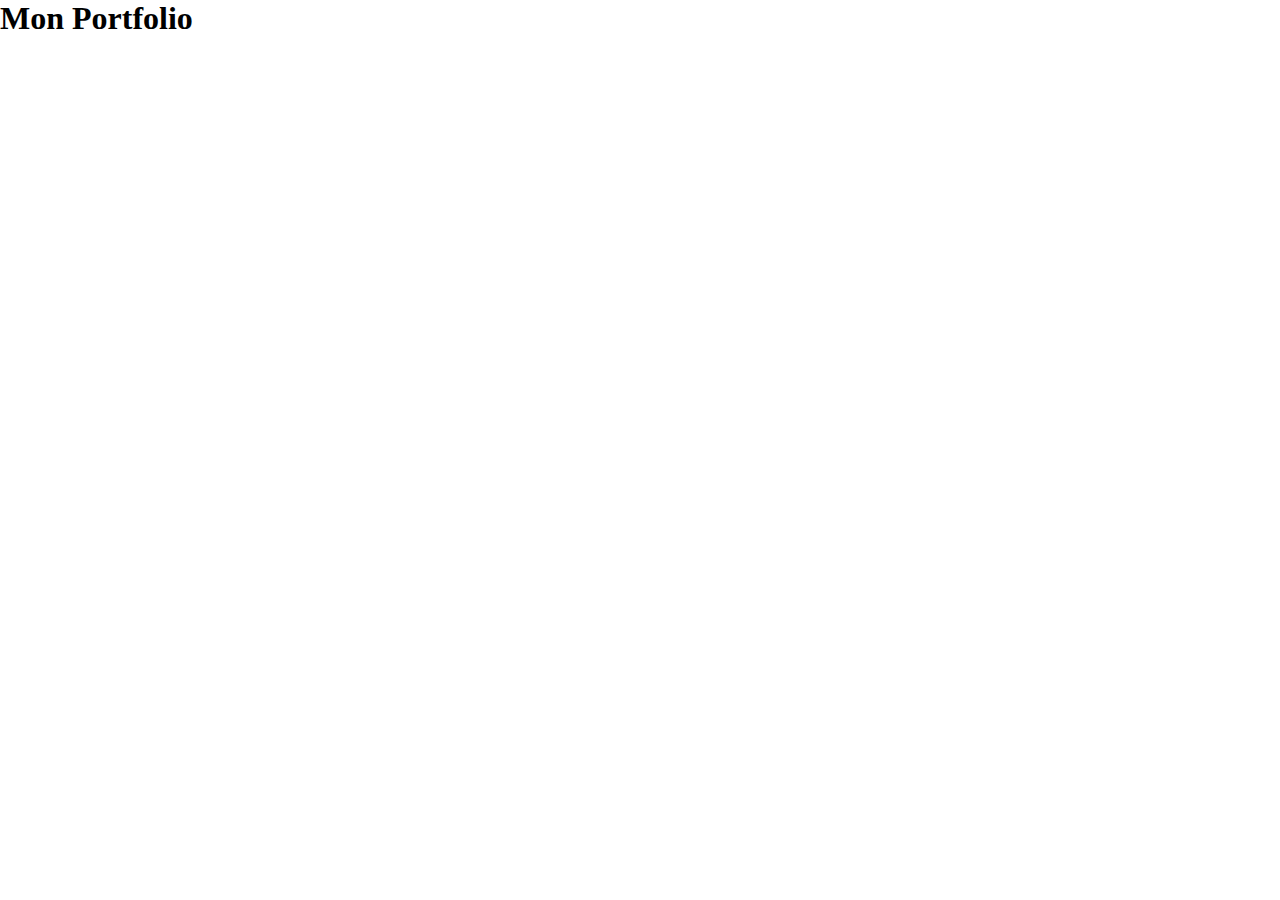
==== index.html @ 1575c594 "first commit" ====
<!DOCTYPE html>
<html lang="en">
<head>
    <meta charset="UTF-8">
    <meta name="viewport" content="width=device-width, initial-scale=1.0">
    <link rel="stylesheet" href="style.css">
    <title>Portfolio - Damien</title>
</head>
<body>
    <header>
        <nav>

        </nav>
    </header>
    <main>
        <section>
            <h1>Mon Portfolio</h1>
        </section>
    </main>
    <footer>

    </footer>
    
</body>
</html>
---- style.css ----
*{
    margin:0;
}
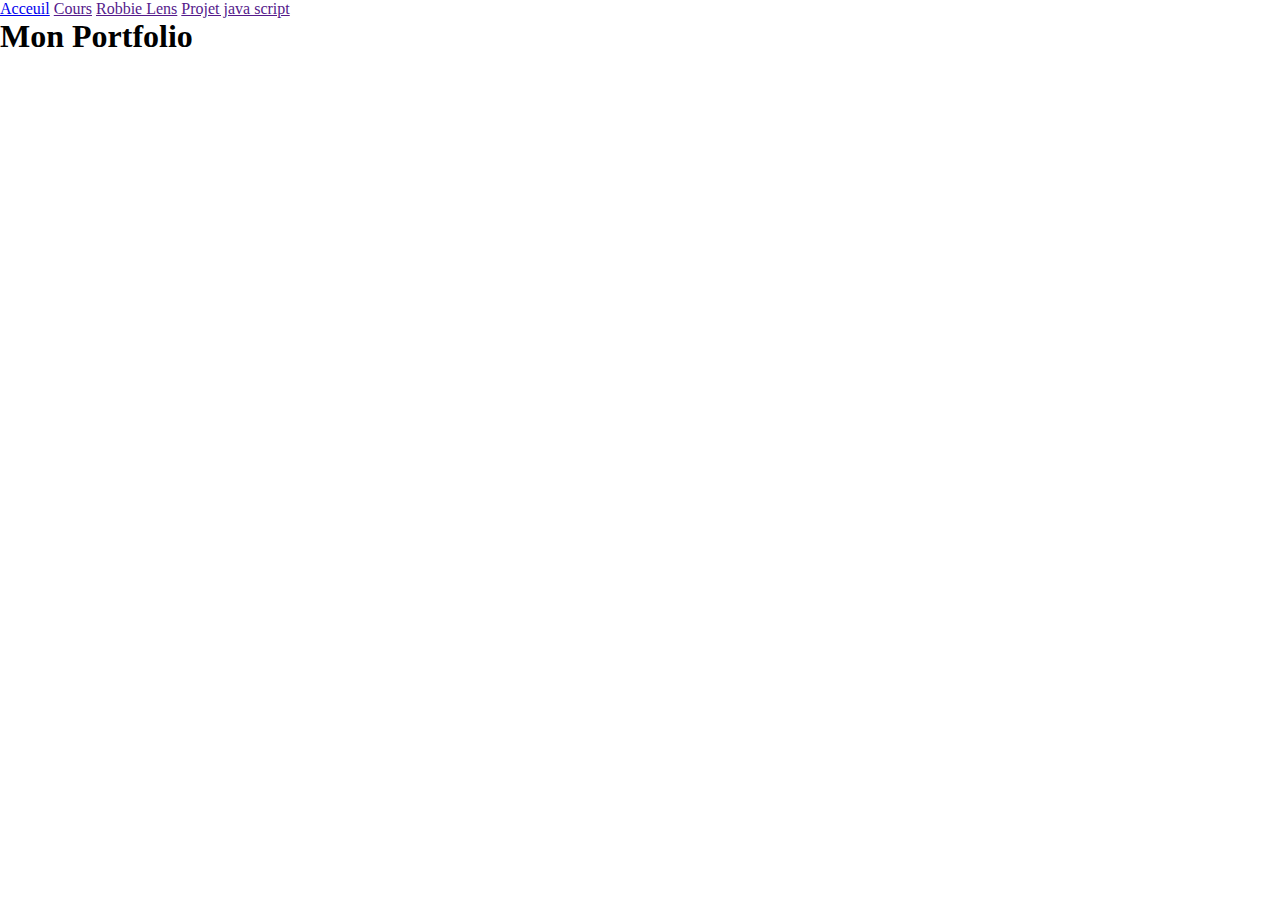
==== commit 892a3225: "Add files via upload" ====
--- a/index.html
+++ b/index.html
@@ -1,25 +1,28 @@
-<!DOCTYPE html>
-<html lang="en">
-<head>
-    <meta charset="UTF-8">
-    <meta name="viewport" content="width=device-width, initial-scale=1.0">
-    <link rel="stylesheet" href="style.css">
-    <title>Portfolio - Damien</title>
-</head>
-<body>
-    <header>
-        <nav>
-
-        </nav>
-    </header>
-    <main>
-        <section>
-            <h1>Mon Portfolio</h1>
-        </section>
-    </main>
-    <footer>
-
-    </footer>
-    
-</body>
+<!DOCTYPE html>
+<html lang="en">
+<head>
+    <meta charset="UTF-8">
+    <meta name="viewport" content="width=device-width, initial-scale=1.0">
+    <link rel="stylesheet" href="style.css">
+    <title>Portfolio - Damien</title>
+</head>
+<body>
+    <header>
+        <nav>
+            <a href="index.html">Acceuil</a>
+            <a href="">Cours</a>
+            <a href="">Robbie Lens</a>
+            <a href="">Projet java script</a>
+        </nav>
+    </header>
+    <main>
+        <section>
+            <h1>Mon Portfolio</h1>
+        </section>
+    </main>
+    <footer>
+
+    </footer>
+    
+</body>
 </html>--- a/style.css
+++ b/style.css
@@ -1,3 +1,3 @@
-*{
-    margin:0;
+*{
+    margin:0;
 }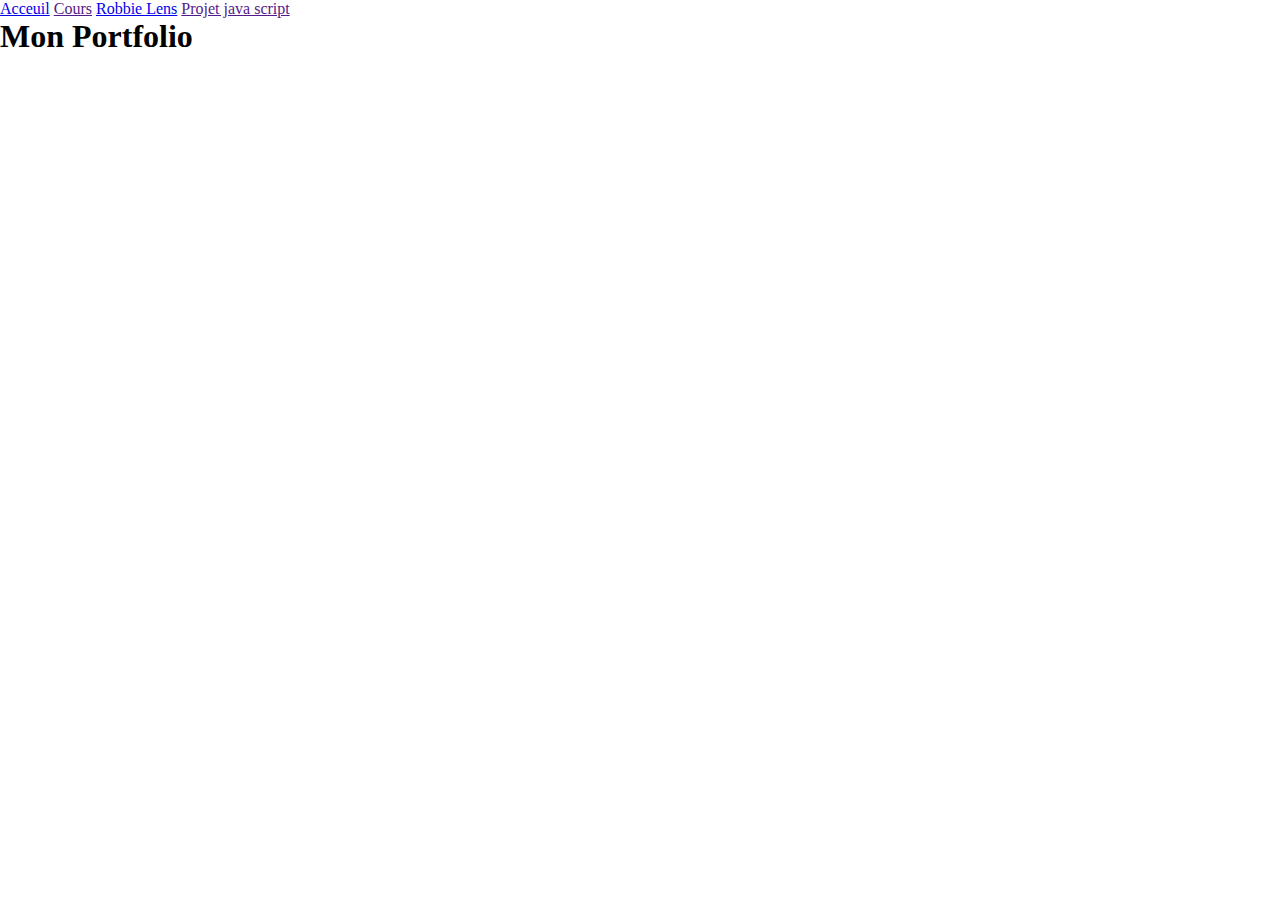
==== commit 6ce99f0d: "Add files via upload" ====
--- a/index.html
+++ b/index.html
@@ -11,7 +11,7 @@
         <nav>
             <a href="index.html">Acceuil</a>
             <a href="">Cours</a>
-            <a href="">Robbie Lens</a>
+            <a href="Robbie Lens/index.html">Robbie Lens</a>
             <a href="">Projet java script</a>
         </nav>
     </header>
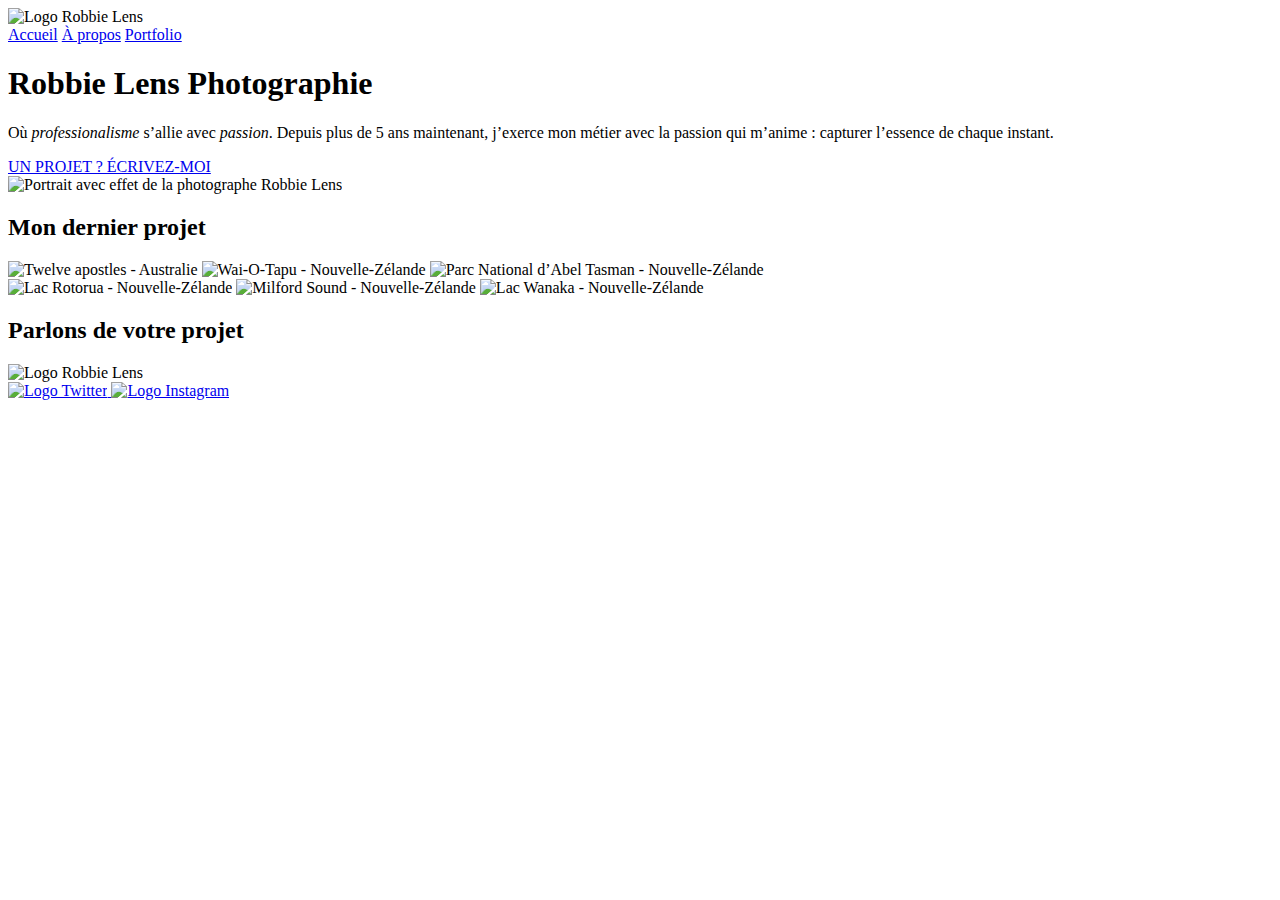
==== commit a0b7f861: "Add files via upload" ====
--- a/index.html
+++ b/index.html
@@ -1,28 +1,71 @@
 <!DOCTYPE html>
-<html lang="en">
+<html lang="fr">
+
 <head>
-    <meta charset="UTF-8">
-    <meta name="viewport" content="width=device-width, initial-scale=1.0">
-    <link rel="stylesheet" href="style.css">
-    <title>Portfolio - Damien</title>
+    <meta charset="utf-8" >
+    <title>Accueil - Robbie Lens Photographie</title>
+    <link href="style/style.css" rel="stylesheet" >
+    <link href="style/index.css" rel="stylesheet" >
+    <link rel="preconnect" href="https://fonts.googleapis.com">
+    <link rel="preconnect" href="https://fonts.gstatic.com" crossorigin>
+    <link href="https://fonts.googleapis.com/css2?family=Manrope&family=Montserrat&display=swap" rel="stylesheet">
 </head>
+
 <body>
     <header>
         <nav>
-            <a href="index.html">Acceuil</a>
-            <a href="">Cours</a>
-            <a href="Robbie Lens/index.html">Robbie Lens</a>
-            <a href="">Projet java script</a>
+            <img src="images/logo.png" alt="Logo Robbie Lens" >
+            <div>
+                <a href="index.html">Accueil</a>
+                <a href="a-propos.html">À propos</a>
+                <a href="portfolio.html">Portfolio</a>
+            </div>
         </nav>
     </header>
     <main>
-        <section>
-            <h1>Mon Portfolio</h1>
+        <section class="accueil-introduction">
+            <div>
+                <h1>Robbie Lens Photographie</h1>
+                <p>
+                    Où <em>professionalisme</em> s’allie avec <em>passion</em>. Depuis
+                    plus de 5 ans maintenant, j’exerce mon métier avec la passion
+                    qui m’anime : capturer l’essence de chaque instant.
+                </p>
+                <a href="portfolio.html" class="cta">UN PROJET ? ÉCRIVEZ-MOI</a>
+            </div>
+            <img src="images/robbie-lens.png" alt="Portrait avec effet de la photographe Robbie Lens" >
+        </section>
+        <section class="accueil-photos">
+            <h2>Mon dernier projet</h2>
+            <div>
+                <img src="images/accueil/element-1.png" alt="Twelve apostles - Australie" >
+                <img src="images/accueil/element-2.png" alt="Wai-O-Tapu - Nouvelle-Zélande" >
+                <img src="images/accueil/element-3.png" alt="Parc National d’Abel Tasman - Nouvelle-Zélande" >
+            </div>
+            <div>
+                <img src="images/accueil/element-4.png" alt="Lac Rotorua - Nouvelle-Zélande" >
+                <img src="images/accueil/element-5.png" alt="Milford Sound - Nouvelle-Zélande" >
+                <img src="images/accueil/element-6.png" alt="Lac Wanaka - Nouvelle-Zélande" >
+            </div>
+        </section>
+        <section id="contact" class="section-contact">
+            <h2>Parlons de votre projet</h2>
+            <form method="get" action="#">
+     
+            </form>
         </section>
     </main>
     <footer>
+        <img src="images/logo.png" alt="Logo Robbie Lens" >
+        <div>
+            <a target="_blank" href="https://twitter.com/" class="lien-icone">
+                <img src="images/twitter.png" alt="Logo Twitter" >
+            </a>
+            <a target="_blank" href="https://www.instagram.com/" class="lien-icone">
+                <img src="images/instagram.png" alt="Logo Instagram" >
+            </a>
+        </div>
+    </footer>
+</body>
 
-    </footer>
-    
-</body>
 </html>